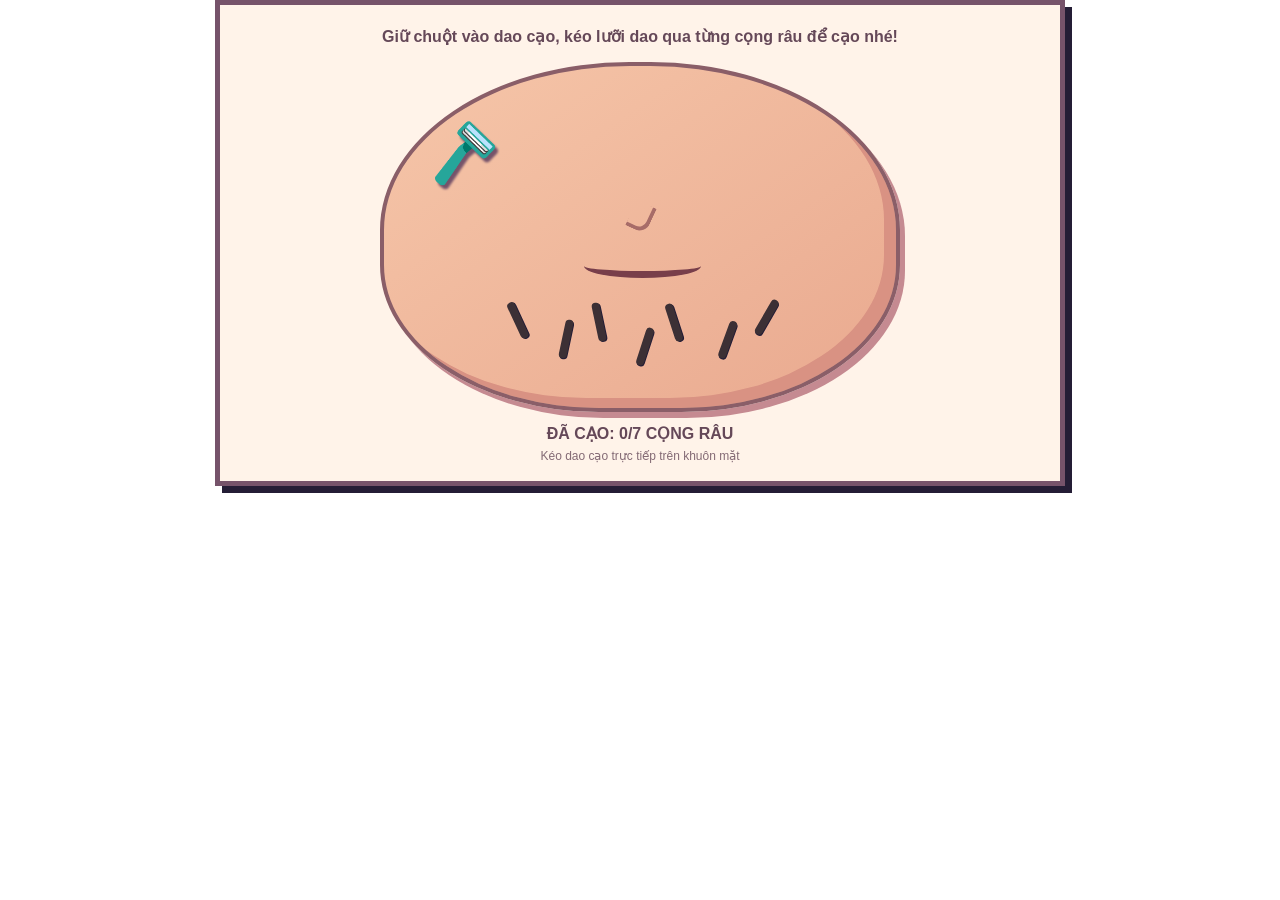
==== index.html @ a1fbfa1a "Add files via upload" ====
<!doctype html><html lang="vi"><head><meta charset="utf-8"><meta name="viewport" content="width=device-width,initial-scale=1"><style>
*{box-sizing:border-box}body{margin:0;background:transparent;font-family:Arial,sans-serif;color:#654858}.wrap{max-width:850px;margin:0 auto;padding:18px;background:#fff3e9;border:5px solid #76536a;box-shadow:7px 7px #241d35;text-align:center}.hint{font-weight:700;line-height:1.7;margin:0 0 12px}.face{position:relative;width:min(520px,90vw);height:350px;margin:0 auto 12px;border:4px solid #8a5e68;border-radius:48% 48% 42% 42%;background:linear-gradient(145deg,#f6c6a9,#e9a98f);box-shadow:inset -12px -10px #d99283,5px 6px #c58a91;overflow:hidden;touch-action:none}.nose{position:absolute;left:48%;top:40%;width:22px;height:28px;border-right:4px solid #a76c68;border-bottom:4px solid #a76c68;transform:rotate(25deg);border-radius:0 0 12px 0}.mouth{position:absolute;left:39%;top:55%;width:23%;height:24px;border-bottom:7px solid #783e4a;border-radius:0 0 50% 50%}.hair{position:absolute;width:8px;height:39px;background:#3c3035;border-radius:5px;box-shadow:1px 1px #241d35;transform-origin:bottom;transition:transform .48s ease,opacity .48s ease}.hair.gone{transform:translate(30px,100px) rotate(90deg);opacity:0}.h0{left:27%;top:68%;transform:rotate(-25deg)}.h1{left:34%;top:74%;transform:rotate(12deg)}.h2{left:42%;top:69%;transform:rotate(-12deg)}.h3{left:49%;top:76%;transform:rotate(18deg)}.h4{left:57%;top:69%;transform:rotate(-18deg)}.h5{left:65%;top:74%;transform:rotate(20deg)}.h6{left:72%;top:67%;transform:rotate(30deg)}.razor{position:absolute;z-index:5;left:8%;top:12%;width:78px;height:92px;display:grid;place-items:center;font-size:58px;cursor:grab;user-select:none;touch-action:none;filter:drop-shadow(3px 4px 1px #76536a)}.razor:active{cursor:grabbing}.progress{font-weight:800;margin-top:12px}.done{display:none;color:#47754d;font-weight:800;font-size:18px;margin-top:10px}.done.show{display:block}.sub{font-size:12px;opacity:.8;margin-top:6px}@media(max-width:600px){.face{height:280px}.wrap{padding:12px}.razor{font-size:48px}}
</style></head><body><div class="wrap"><p class="hint">Giữ chuột vào dao cạo, kéo lưỡi dao qua từng cọng râu để cạo nhé!</p><div class="face" id="face"><div class="nose"></div><div class="mouth"></div><span class="hair h0"></span><span class="hair h1"></span><span class="hair h2"></span><span class="hair h3"></span><span class="hair h4"></span><span class="hair h5"></span><span class="hair h6"></span><div class="razor" id="razor" aria-label="Dao cạo">🪒</div></div><div class="progress" id="progress">ĐÃ CẠO: 0/7 CỌNG RÂU</div><div class="done" id="done">ĐÃ CẠO SẠCH! ĐANG QUAY LẠI PHÒNG TẮM…</div><div class="sub">Kéo dao cạo trực tiếp trên khuôn mặt</div></div>
<script>
const razor=document.getElementById('razor'),face=document.getElementById('face'),hairs=[...document.querySelectorAll('.hair')],progress=document.getElementById('progress'),done=document.getElementById('done');let dragging=false,finished=false,offset={x:0,y:0};
function point(e){const r=face.getBoundingClientRect();return{x:e.clientX-r.left,y:e.clientY-r.top}}
razor.addEventListener('pointerdown',e=>{if(finished)return;dragging=true;razor.setPointerCapture(e.pointerId);const p=point(e),r=razor.getBoundingClientRect(),f=face.getBoundingClientRect();offset={x:e.clientX-r.left,y:e.clientY-r.top};e.preventDefault()});
razor.addEventListener('pointermove',e=>{if(!dragging||finished)return;const p=point(e);razor.style.left=(p.x-offset.x)+'px';razor.style.top=(p.y-offset.y)+'px';const blade={left:p.x-23,right:p.x+28,top:p.y-20,bottom:p.y+24};hairs.forEach(h=>{if(h.classList.contains('gone'))return;const r=h.getBoundingClientRect(),f=face.getBoundingClientRect(),b={left:r.left-f.left,right:r.right-f.left,top:r.top-f.top,bottom:r.bottom-f.top};if(blade.right>b.left&&blade.left<b.right&&blade.bottom>b.top&&blade.top<b.bottom){h.classList.add('gone');const n=hairs.filter(x=>x.classList.contains('gone')).length;progress.textContent=`ĐÃ CẠO: ${n}/7 CỌNG RÂU`;if(n===7&&!finished){finished=true;done.classList.add('show');setTimeout(()=>{window.parent.postMessage({isStreamlitMessage:true,type:'streamlit:setComponentValue',value:'done',dataType:'json'},'*')},1000)}}})});
razor.addEventListener('pointerup',()=>dragging=false);razor.addEventListener('pointercancel',()=>dragging=false);
window.parent.postMessage({isStreamlitMessage:true,type:'streamlit:componentReady',apiVersion:1},'*');window.parent.postMessage({isStreamlitMessage:true,type:'streamlit:setFrameHeight',height:570},'*');
</script></body></html>
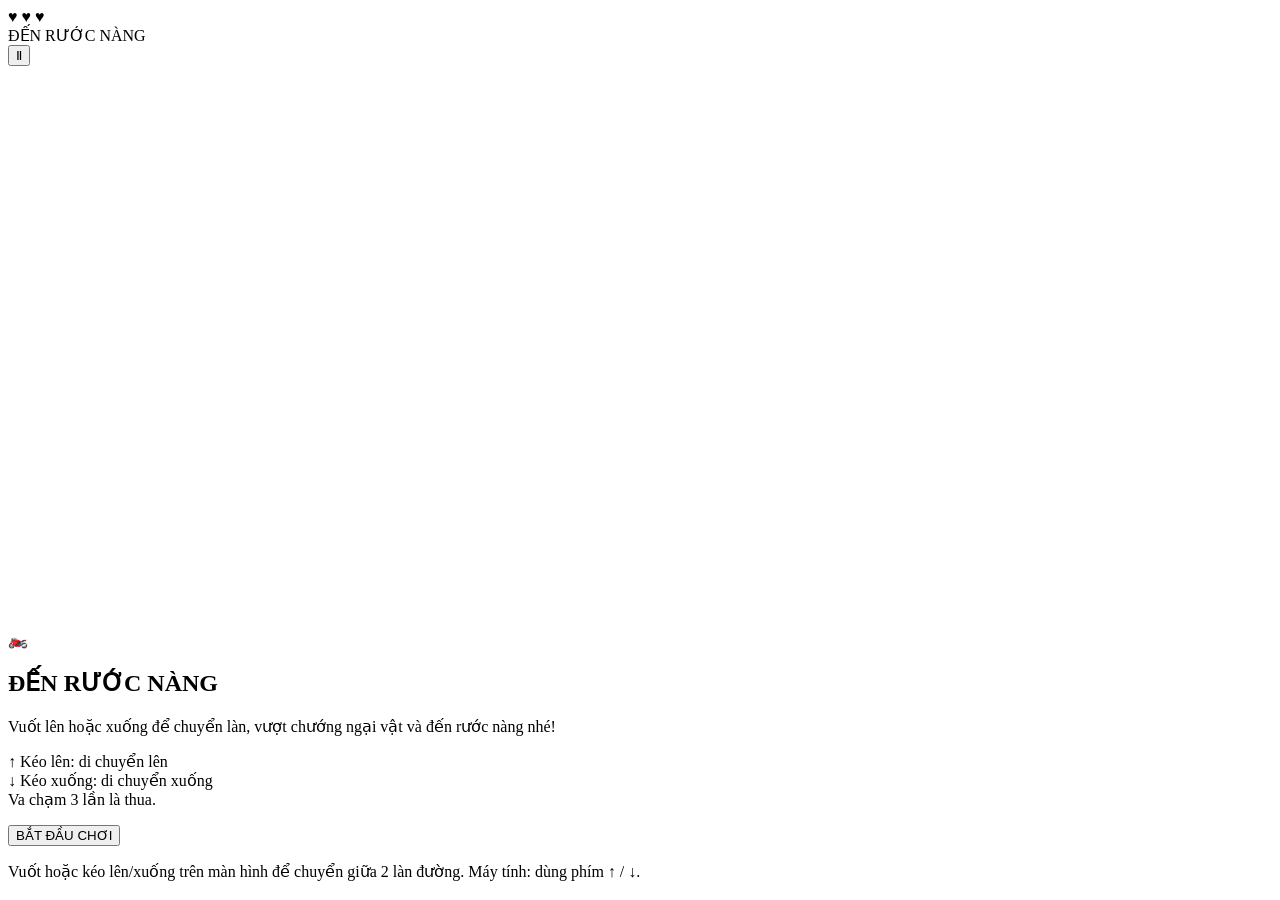
==== commit 743adc97: "Add files via upload" ====
--- a/index.html
+++ b/index.html
@@ -1,11 +1,31 @@
-<!doctype html><html lang="vi"><head><meta charset="utf-8"><meta name="viewport" content="width=device-width,initial-scale=1"><style>
-*{box-sizing:border-box}body{margin:0;background:transparent;font-family:Arial,sans-serif;color:#654858}.wrap{max-width:850px;margin:0 auto;padding:18px;background:#fff3e9;border:5px solid #76536a;box-shadow:7px 7px #241d35;text-align:center}.hint{font-weight:700;line-height:1.7;margin:0 0 12px}.face{position:relative;width:min(520px,90vw);height:350px;margin:0 auto 12px;border:4px solid #8a5e68;border-radius:48% 48% 42% 42%;background:linear-gradient(145deg,#f6c6a9,#e9a98f);box-shadow:inset -12px -10px #d99283,5px 6px #c58a91;overflow:hidden;touch-action:none}.nose{position:absolute;left:48%;top:40%;width:22px;height:28px;border-right:4px solid #a76c68;border-bottom:4px solid #a76c68;transform:rotate(25deg);border-radius:0 0 12px 0}.mouth{position:absolute;left:39%;top:55%;width:23%;height:24px;border-bottom:7px solid #783e4a;border-radius:0 0 50% 50%}.hair{position:absolute;width:8px;height:39px;background:#3c3035;border-radius:5px;box-shadow:1px 1px #241d35;transform-origin:bottom;transition:transform .48s ease,opacity .48s ease}.hair.gone{transform:translate(30px,100px) rotate(90deg);opacity:0}.h0{left:27%;top:68%;transform:rotate(-25deg)}.h1{left:34%;top:74%;transform:rotate(12deg)}.h2{left:42%;top:69%;transform:rotate(-12deg)}.h3{left:49%;top:76%;transform:rotate(18deg)}.h4{left:57%;top:69%;transform:rotate(-18deg)}.h5{left:65%;top:74%;transform:rotate(20deg)}.h6{left:72%;top:67%;transform:rotate(30deg)}.razor{position:absolute;z-index:5;left:8%;top:12%;width:78px;height:92px;display:grid;place-items:center;font-size:58px;cursor:grab;user-select:none;touch-action:none;filter:drop-shadow(3px 4px 1px #76536a)}.razor:active{cursor:grabbing}.progress{font-weight:800;margin-top:12px}.done{display:none;color:#47754d;font-weight:800;font-size:18px;margin-top:10px}.done.show{display:block}.sub{font-size:12px;opacity:.8;margin-top:6px}@media(max-width:600px){.face{height:280px}.wrap{padding:12px}.razor{font-size:48px}}
-</style></head><body><div class="wrap"><p class="hint">Giữ chuột vào dao cạo, kéo lưỡi dao qua từng cọng râu để cạo nhé!</p><div class="face" id="face"><div class="nose"></div><div class="mouth"></div><span class="hair h0"></span><span class="hair h1"></span><span class="hair h2"></span><span class="hair h3"></span><span class="hair h4"></span><span class="hair h5"></span><span class="hair h6"></span><div class="razor" id="razor" aria-label="Dao cạo">🪒</div></div><div class="progress" id="progress">ĐÃ CẠO: 0/7 CỌNG RÂU</div><div class="done" id="done">ĐÃ CẠO SẠCH! ĐANG QUAY LẠI PHÒNG TẮM…</div><div class="sub">Kéo dao cạo trực tiếp trên khuôn mặt</div></div>
-<script>
-const razor=document.getElementById('razor'),face=document.getElementById('face'),hairs=[...document.querySelectorAll('.hair')],progress=document.getElementById('progress'),done=document.getElementById('done');let dragging=false,finished=false,offset={x:0,y:0};
-function point(e){const r=face.getBoundingClientRect();return{x:e.clientX-r.left,y:e.clientY-r.top}}
-razor.addEventListener('pointerdown',e=>{if(finished)return;dragging=true;razor.setPointerCapture(e.pointerId);const p=point(e),r=razor.getBoundingClientRect(),f=face.getBoundingClientRect();offset={x:e.clientX-r.left,y:e.clientY-r.top};e.preventDefault()});
-razor.addEventListener('pointermove',e=>{if(!dragging||finished)return;const p=point(e);razor.style.left=(p.x-offset.x)+'px';razor.style.top=(p.y-offset.y)+'px';const blade={left:p.x-23,right:p.x+28,top:p.y-20,bottom:p.y+24};hairs.forEach(h=>{if(h.classList.contains('gone'))return;const r=h.getBoundingClientRect(),f=face.getBoundingClientRect(),b={left:r.left-f.left,right:r.right-f.left,top:r.top-f.top,bottom:r.bottom-f.top};if(blade.right>b.left&&blade.left<b.right&&blade.bottom>b.top&&blade.top<b.bottom){h.classList.add('gone');const n=hairs.filter(x=>x.classList.contains('gone')).length;progress.textContent=`ĐÃ CẠO: ${n}/7 CỌNG RÂU`;if(n===7&&!finished){finished=true;done.classList.add('show');setTimeout(()=>{window.parent.postMessage({isStreamlitMessage:true,type:'streamlit:setComponentValue',value:'done',dataType:'json'},'*')},1000)}}})});
-razor.addEventListener('pointerup',()=>dragging=false);razor.addEventListener('pointercancel',()=>dragging=false);
-window.parent.postMessage({isStreamlitMessage:true,type:'streamlit:componentReady',apiVersion:1},'*');window.parent.postMessage({isStreamlitMessage:true,type:'streamlit:setFrameHeight',height:570},'*');
-</script></body></html>
+<!doctype html>
+<html lang="vi">
+<head>
+<meta charset="utf-8">
+<meta name="viewport" content="width=device-width,initial-scale=1,maximum-scale=1,user-scalable=no">
+<title>Đến rước nàng</title>
+<link rel="stylesheet" href="style.css">
+</head>
+<body>
+<main class="game-wrap">
+  <header class="topbar">
+    <div class="lives" aria-label="Số mạng còn lại"><img src="assets/character/rider_portrait.png" alt=""><span id="hearts">♥ ♥ ♥</span></div>
+    <div class="stage-label" id="stageLabel">ĐẾN RƯỚC NÀNG</div>
+    <button id="pauseBtn" class="pause" aria-label="Tạm dừng">Ⅱ</button>
+  </header>
+  <section class="game-frame">
+    <canvas id="game" width="960" height="560" aria-label="Game chạy xe Air Blade"></canvas>
+    <div class="overlay" id="overlay">
+      <div class="dialog start-dialog">
+        <div class="emoji">🏍️</div><h1>ĐẾN RƯỚC NÀNG</h1>
+        <p>Vuốt lên hoặc xuống để chuyển làn, vượt chướng ngại vật và đến rước nàng nhé!</p>
+        <p class="instructions">↑ Kéo lên: di chuyển lên<br>↓ Kéo xuống: di chuyển xuống<br>Va chạm 3 lần là thua.</p>
+        <button id="startBtn">BẮT ĐẦU CHƠI</button>
+      </div>
+    </div>
+  </section>
+  <p class="help">Vuốt hoặc kéo lên/xuống trên màn hình để chuyển giữa 2 làn đường. Máy tính: dùng phím ↑ / ↓.</p>
+</main>
+<script src="game.js"></script>
+</body>
+</html>
